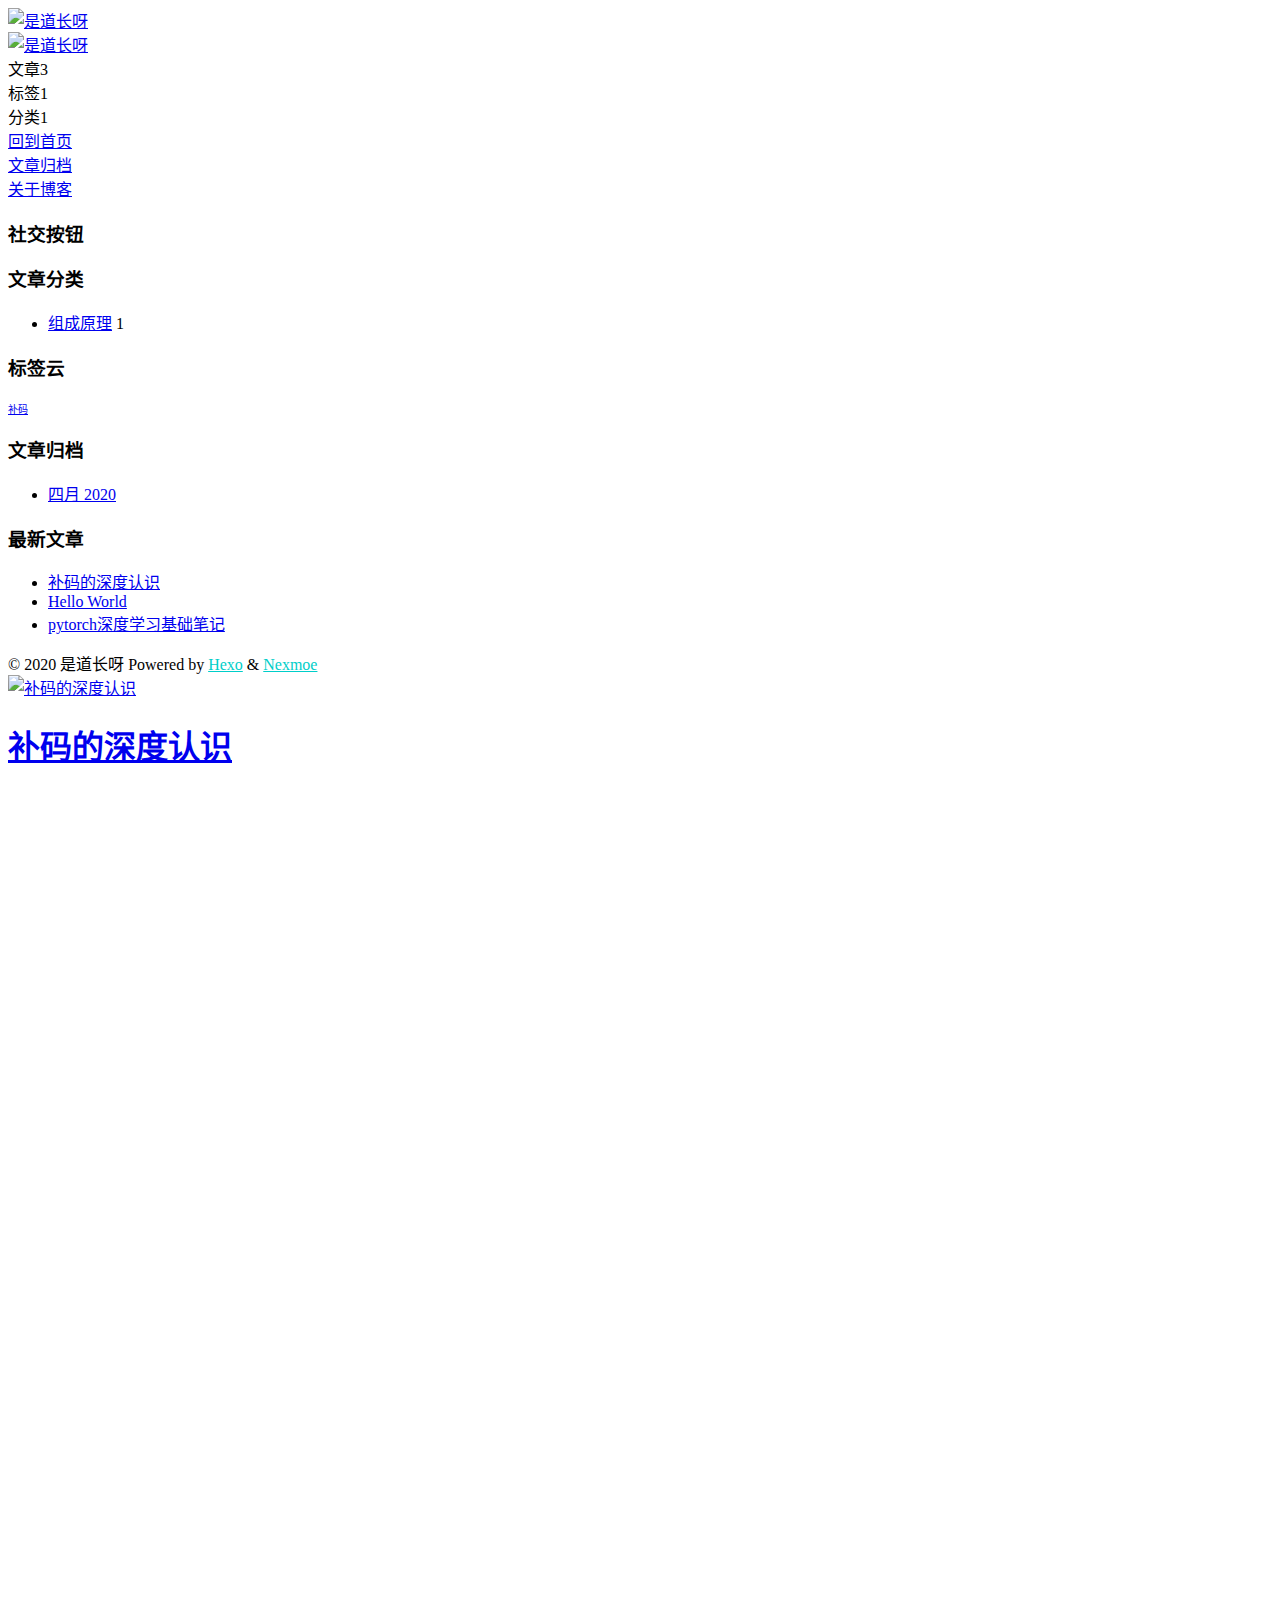
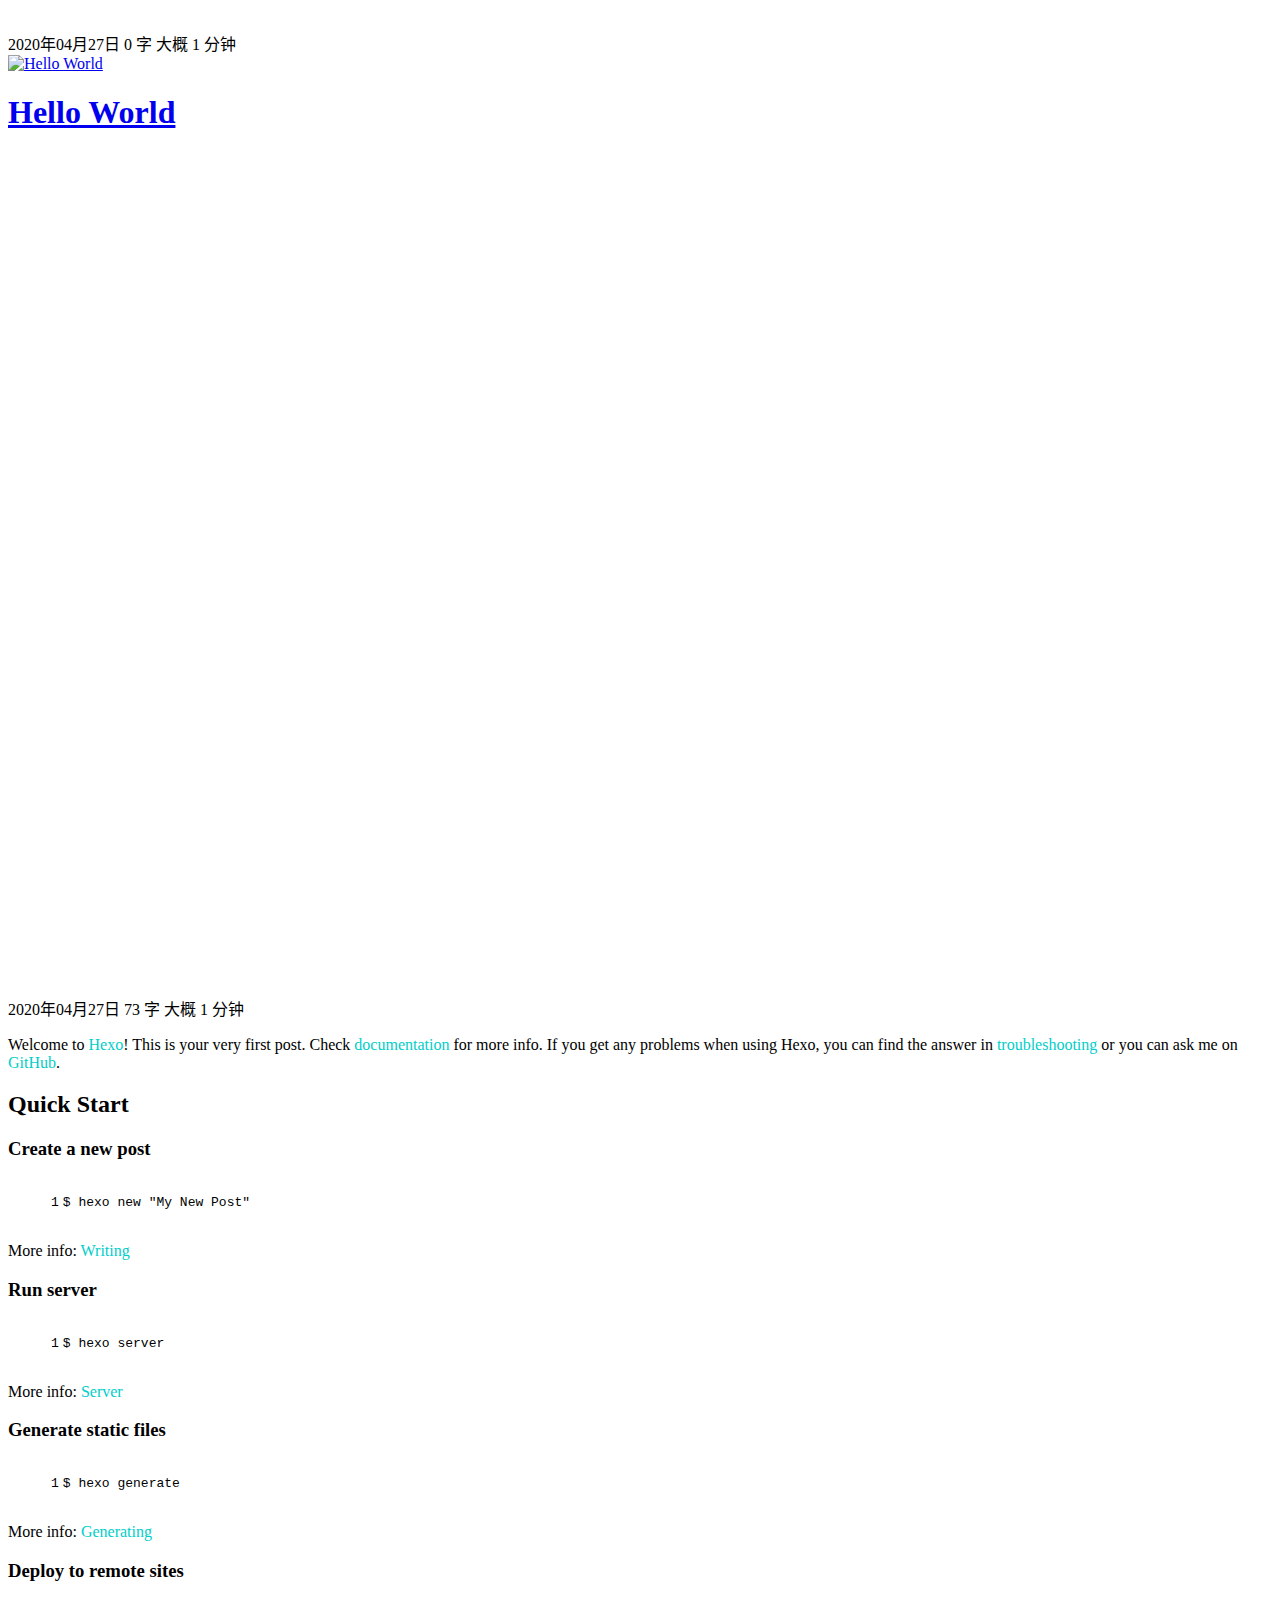
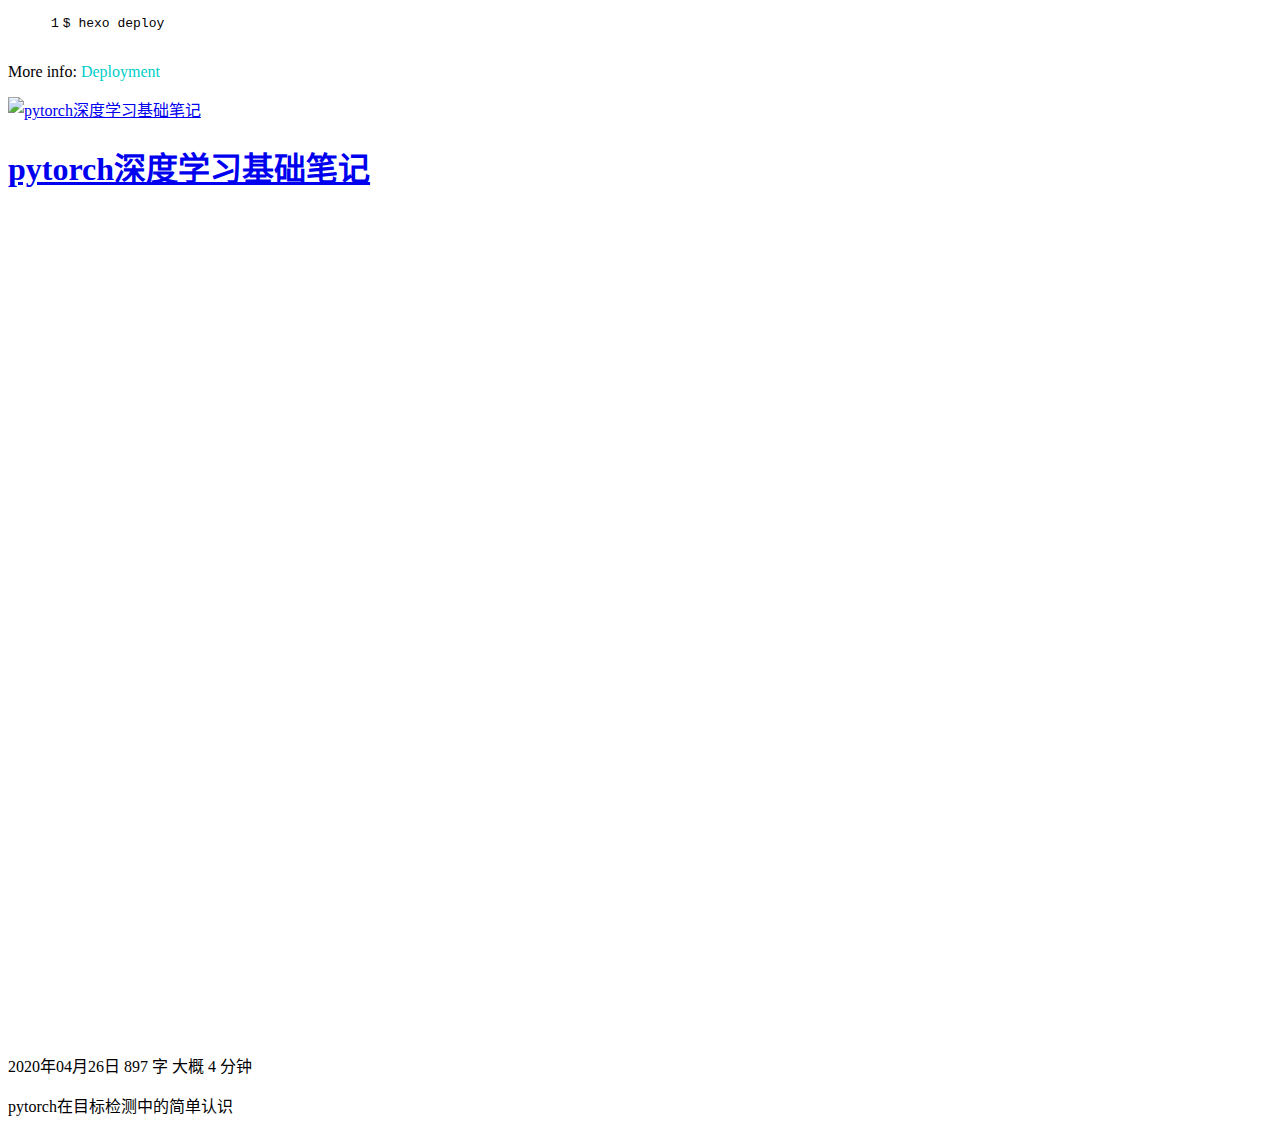
==== index.html @ f8212ff7 "Site updated: 2020-04-27 14:46:33" ====
<!DOCTYPE html>

<html lang="zh-CN">

<head>
  
  <title>傲寒道长的博客</title>
  <meta charset="UTF-8">
  <meta name="description" content="">
  <meta name="viewport" content="width=device-width, initial-scale=1, maximum-scale=5">
  
  

  <link rel="shortcut icon" href="/static/logo.png" type="image/png" />
  <meta property="og:type" content="website">
<meta property="og:title" content="傲寒道长的博客">
<meta property="og:url" content="http://www.yueblog.ml/">
<meta property="og:site_name" content="傲寒道长的博客">
<meta property="og:locale" content="zh_CN">
<meta property="article:author" content="是道长呀">
<meta name="twitter:card" content="summary">
  <!-- <link rel="stylesheet" href="https://cdn.jsdelivr.net/combine/gh/nexmoe/nexmoe.github.io@latest/css/style.css,npm/highlight.js@9.15.8/styles/atom-one-dark.css,gh/nexmoe/nexmoe.github.io@latest/lib/mdui_043tiny/css/mdui.css,gh/nexmoe/nexmoe.github.io@latest/lib/iconfont/iconfont.css" crossorigin> -->
  <link href="https://cdn.bootcdn.net/ajax/libs/highlight.js/10.0.0/styles/github-gist.min.css" rel="stylesheet">
<script src="//cdn.bootcss.com/highlight.js/9.2.0/highlight.min.js"></script>
  <link rel="stylesheet" href="https://cdn.jsdelivr.net/gh/ceresopa/ceresopa.github.io@latest/lib/mdui_043tiny/css/mdui.css">
  <link rel="stylesheet" href="https://cdn.jsdelivr.net/gh/ceresopa/ceresopa.github.io@latest/lib/iconfont/iconfont.css">
  <link rel="stylesheet" href="https://cdn.jsdelivr.net/gh/ceresopa/ceresopa.github.io@latest/css/style.css">
  
  <!--<link rel="stylesheet" href="/css/style.css?v=1587969988348">-->

   
    <style>
      .nexmoe-avatar img:hover {
        -webkit-transform: rotateZ(360deg);
        -moz-transform: rotateZ(360deg);
        transform: rotateZ(360deg);
      }	
    </style>
  
<meta name="generator" content="Hexo 4.2.0"></head>

<body class="mdui-drawer-body-left">
  
  <div id="nexmoe-background">
    <div class="nexmoe-bg" style="background-image: url(https://cdn.jsdelivr.net/gh/nexmoe/nexmoe.github.io@latest/images/images/5c3aec85a4343.jpg)"></div>
    <div class="mdui-appbar mdui-shadow-0">
      <div class="mdui-toolbar">
        <a mdui-drawer="{target: '#drawer', swipe: true}" title="menu" class="mdui-btn mdui-btn-icon mdui-ripple"><i class="mdui-icon nexmoefont icon-menu"></i></a>
        <div class="mdui-toolbar-spacer"></div>
        <!--<a href="javascript:;" class="mdui-btn mdui-btn-icon"><i class="mdui-icon material-icons">search</i></a>-->
        <a href="/" title="是道长呀" class="mdui-btn mdui-btn-icon"><img src="https://cdn.jsdelivr.net/gh/ceresopa/ceresopa.github.io@latest/images/avatar.jpg" alt="是道长呀"></a>
       </div>
    </div>
  </div>
  <div id="nexmoe-header">
      <div class="nexmoe-drawer mdui-drawer" id="drawer">
    <div class="nexmoe-avatar mdui-ripple">
        <a href="/" title="是道长呀">
            <img src="https://cdn.jsdelivr.net/gh/ceresopa/ceresopa.github.io@latest/images/avatar.jpg" alt="是道长呀" alt="是道长呀">
        </a>
    </div>
    <div class="nexmoe-count">
        <div><span>文章</span>3</div>
        <div><span>标签</span>1</div>
        <div><span>分类</span>1</div>
    </div>
    <div class="nexmoe-list mdui-list" mdui-collapse="{accordion: true}">
        
        <a class="nexmoe-list-item mdui-list-item mdui-ripple" href="/" title="回到首页">
            <i class="mdui-list-item-icon nexmoefont icon-home"></i>
            <div class="mdui-list-item-content">
                回到首页
            </div>
        </a>
        
        <a class="nexmoe-list-item mdui-list-item mdui-ripple" href="/archives" title="文章归档">
            <i class="mdui-list-item-icon nexmoefont icon-container"></i>
            <div class="mdui-list-item-content">
                文章归档
            </div>
        </a>
        
        <a class="nexmoe-list-item mdui-list-item mdui-ripple" href="/about" title="关于博客">
            <i class="mdui-list-item-icon nexmoefont icon-info-circle"></i>
            <div class="mdui-list-item-content">
                关于博客
            </div>
        </a>
        
    </div>
    <aside id="nexmoe-sidebar">
  
  <div class="nexmoe-widget-wrap">
    <h3 class="nexmoe-widget-title">社交按钮</h3>
    <div class="nexmoe-widget nexmoe-social">
        <a class="mdui-ripple" href="https://space.bilibili.com/510005777" target="_blank" mdui-tooltip="{content: '哔哩哔哩'}" style="color: rgb(231, 106, 141);background-color: rgba(231, 106, 141, .15);">
            <i class="nexmoefont icon-bilibili"></i>
        </a><a class="mdui-ripple" href="https://mp.weixin.qq.com/s/idnxVNwVyHUgS9f6Pe8Hog" target="_blank" mdui-tooltip="{content: '微信公众号'}" style="color: rgb(0,184,148);background-color: rgba(0,184,148, .15);">
            <i class="nexmoefont icon-wechat-fill"></i>
        </a>
    </div>
</div>
  
  
  <div class="nexmoe-widget-wrap">
    <h3 class="nexmoe-widget-title">文章分类</h3>
    <div class="nexmoe-widget">

      <ul class="category-list">

        


        

        

        <li class="category-list-item">
          <a class="category-list-link" href="/categories/组成原理/">组成原理</a>
          <span class="category-list-count">1</span>
        </li>

        
      </ul>

    </div>
  </div>


  
  
  <div class="nexmoe-widget-wrap">
    <h3 class="nexmoe-widget-title">标签云</h3>
    <div id="randomtagcloud" class="nexmoe-widget tagcloud nexmoe-rainbow">
      <a href="/tags/%E8%A1%A5%E7%A0%81/" style="font-size: 10px;">补码</a>
    </div>
    
  </div>

  
  
  <div class="nexmoe-widget-wrap">
    <h3 class="nexmoe-widget-title">文章归档</h3>
    <div class="nexmoe-widget">
      <ul class="archive-list"><li class="archive-list-item"><a class="archive-list-link" href="/archives/2020/04/">四月 2020</a></li></ul>
    </div>
  </div>


  
  
  <div class="nexmoe-widget-wrap">
    <h3 class="nexmoe-widget-title">最新文章</h3>
    <div class="nexmoe-widget">
      <ul>
        
          <li>
            <a href="/2020/04/27/%E8%A1%A5%E7%A0%81%E7%9A%84%E6%B7%B1%E5%BA%A6%E8%AE%A4%E8%AF%86/">补码的深度认识</a>
          </li>
        
          <li>
            <a href="/2020/04/27/hello-world/">Hello World</a>
          </li>
        
          <li>
            <a href="/2020/04/26/pytorch%E6%B7%B1%E5%BA%A6%E5%AD%A6%E4%B9%A0%E5%9F%BA%E7%A1%80%E7%AC%94%E8%AE%B0/">pytorch深度学习基础笔记</a>
          </li>
        
      </ul>
    </div>
  </div>

  
</aside>
    <div class="nexmoe-copyright">
        &copy; 2020 是道长呀
        Powered by <a href="http://hexo.io/" target="_blank">Hexo</a>
        & <a href="https://nexmoe.com/hexo-theme-nexmoe.html" target="_blank">Nexmoe</a>
    </div>
</div><!-- .nexmoe-drawer -->
  </div>
  <div id="nexmoe-content">
    <div class="nexmoe-primary">
        <section class="nexmoe-posts">
    
    <div class="nexmoe-post">
        <a href="/2020/04/27/%E8%A1%A5%E7%A0%81%E7%9A%84%E6%B7%B1%E5%BA%A6%E8%AE%A4%E8%AF%86/">
            
                <div class="nexmoe-post-cover mdui-ripple" style="padding-bottom: 66.66666666666666%;"> 
                    <img data-src="https://cdn.jsdelivr.net/gh/nexmoe/nexmoe.github.io@latest/images/images/5c3aec85a4343.jpg" data-sizes="auto" alt="补码的深度认识" class="lazyload">
                    <h1>补码的深度认识</h1>
                </div>
            
        </a>

        <div class="nexmoe-post-meta nexmoe-rainbow">
            <a><i class="nexmoefont icon-calendar-fill"></i>2020年04月27日</a>
            <a><i class="nexmoefont icon-areachart"></i>0 字</a>
            <a><i class="nexmoefont icon-time-circle-fill"></i>大概 1 分钟</a>
        </div>

        <article>
            
                
            
        </article>
    </div>
    
    <div class="nexmoe-post">
        <a href="/2020/04/27/hello-world/">
            
                <div class="nexmoe-post-cover mdui-ripple" style="padding-bottom: 66.66666666666666%;"> 
                    <img data-src="https://cdn.jsdelivr.net/gh/nexmoe/nexmoe.github.io@latest/images/images/5c3aec85a4343.jpg" data-sizes="auto" alt="Hello World" class="lazyload">
                    <h1>Hello World</h1>
                </div>
            
        </a>

        <div class="nexmoe-post-meta nexmoe-rainbow">
            <a><i class="nexmoefont icon-calendar-fill"></i>2020年04月27日</a>
            <a><i class="nexmoefont icon-areachart"></i>73 字</a>
            <a><i class="nexmoefont icon-time-circle-fill"></i>大概 1 分钟</a>
        </div>

        <article>
            
                <p>Welcome to <a href="https://hexo.io/" target="_blank" rel="noopener">Hexo</a>! This is your very first post. Check <a href="https://hexo.io/docs/" target="_blank" rel="noopener">documentation</a> for more info. If you get any problems when using Hexo, you can find the answer in <a href="https://hexo.io/docs/troubleshooting.html" target="_blank" rel="noopener">troubleshooting</a> or you can ask me on <a href="https://github.com/hexojs/hexo/issues" target="_blank" rel="noopener">GitHub</a>.</p>
<h2 id="Quick-Start"><a href="#Quick-Start" class="headerlink" title="Quick Start"></a>Quick Start</h2><h3 id="Create-a-new-post"><a href="#Create-a-new-post" class="headerlink" title="Create a new post"></a>Create a new post</h3><figure class="highlight bash"><table><tr><td class="gutter"><pre><span class="line">1</span><br></pre></td><td class="code"><pre><code class="hljs bash">$ hexo new <span class="hljs-string">"My New Post"</span><br></code></pre></td></tr></table></figure>

<p>More info: <a href="https://hexo.io/docs/writing.html" target="_blank" rel="noopener">Writing</a></p>
<h3 id="Run-server"><a href="#Run-server" class="headerlink" title="Run server"></a>Run server</h3><figure class="highlight bash"><table><tr><td class="gutter"><pre><span class="line">1</span><br></pre></td><td class="code"><pre><code class="hljs bash">$ hexo server<br></code></pre></td></tr></table></figure>

<p>More info: <a href="https://hexo.io/docs/server.html" target="_blank" rel="noopener">Server</a></p>
<h3 id="Generate-static-files"><a href="#Generate-static-files" class="headerlink" title="Generate static files"></a>Generate static files</h3><figure class="highlight bash"><table><tr><td class="gutter"><pre><span class="line">1</span><br></pre></td><td class="code"><pre><code class="hljs bash">$ hexo generate<br></code></pre></td></tr></table></figure>

<p>More info: <a href="https://hexo.io/docs/generating.html" target="_blank" rel="noopener">Generating</a></p>
<h3 id="Deploy-to-remote-sites"><a href="#Deploy-to-remote-sites" class="headerlink" title="Deploy to remote sites"></a>Deploy to remote sites</h3><figure class="highlight bash"><table><tr><td class="gutter"><pre><span class="line">1</span><br></pre></td><td class="code"><pre><code class="hljs bash">$ hexo deploy<br></code></pre></td></tr></table></figure>

<p>More info: <a href="https://hexo.io/docs/one-command-deployment.html" target="_blank" rel="noopener">Deployment</a></p>

            
        </article>
    </div>
    
    <div class="nexmoe-post">
        <a href="/2020/04/26/pytorch%E6%B7%B1%E5%BA%A6%E5%AD%A6%E4%B9%A0%E5%9F%BA%E7%A1%80%E7%AC%94%E8%AE%B0/">
            
                <div class="nexmoe-post-cover mdui-ripple" style="padding-bottom: 66.66666666666666%;"> 
                    <img data-src="https://cdn.jsdelivr.net/gh/nexmoe/nexmoe.github.io@latest/images/images/5c3aec85a4343.jpg" data-sizes="auto" alt="pytorch深度学习基础笔记" class="lazyload">
                    <h1>pytorch深度学习基础笔记</h1>
                </div>
            
        </a>

        <div class="nexmoe-post-meta nexmoe-rainbow">
            <a><i class="nexmoefont icon-calendar-fill"></i>2020年04月26日</a>
            <a><i class="nexmoefont icon-areachart"></i>897 字</a>
            <a><i class="nexmoefont icon-time-circle-fill"></i>大概 4 分钟</a>
        </div>

        <article>
            
                <p>pytorch在目标检测中的简单认识</p>
            
        </article>
    </div>
    
</section>

    </div>
  </div>
  <script src="https://cdn.jsdelivr.net/combine/npm/lazysizes@5.1.0/lazysizes.min.js,gh/highlightjs/cdn-release@9.15.8/build/highlight.min.js,npm/mdui@0.4.3/dist/js/mdui.min.js,gh/nexmoe/nexmoe.github.io@latest/js/app.js"></script>
<script>hljs.initHighlightingOnLoad();</script>
<!--<script src="/js/app.js?v=1587969988349"></script>-->


    <script src="https://cdn.jsdelivr.net/gh/xtaodada/xtaodada.github.io@0.0.2/copy.js"></script>


 
<script> 
!function(e,t,a){function n(){c(".heart{width: 10px;height: 10px;position: fixed;background: #f00;transform: rotate(45deg);-webkit-transform: rotate(45deg);-moz-transform: rotate(45deg);}.heart:after,.heart:before{content: '';width: inherit;height: inherit;background: inherit;border-radius: 50%;-webkit-border-radius: 50%;-moz-border-radius: 50%;position: fixed;}.heart:after{top: -5px;}.heart:before{left: -5px;}"),o(),r()}function r(){for(var e=0;e<d.length;e++)d[e].alpha<=0?(t.body.removeChild(d[e].el),d.splice(e,1)):(d[e].y--,d[e].scale+=.004,d[e].alpha-=.013,d[e].el.style.cssText="left:"+d[e].x+"px;top:"+d[e].y+"px;opacity:"+d[e].alpha+";transform:scale("+d[e].scale+","+d[e].scale+") rotate(45deg);background:"+d[e].color+";z-index:99999");requestAnimationFrame(r)}function o(){var t="function"==typeof e.onclick&&e.onclick;e.onclick=function(e){t&&t(),i(e)}}function i(e){var a=t.createElement("div");a.className="heart",d.push({el:a,x:e.clientX-5,y:e.clientY-5,scale:1,alpha:1,color:s()}),t.body.appendChild(a)}function c(e){var a=t.createElement("style");a.type="text/css";try{a.appendChild(t.createTextNode(e))}catch(t){a.styleSheet.cssText=e}t.getElementsByTagName("head")[0].appendChild(a)}function s(){return"rgb("+~~(255*Math.random())+","+~~(255*Math.random())+","+~~(255*Math.random())+")"}var d=[];e.requestAnimationFrame=function(){return e.requestAnimationFrame||e.webkitRequestAnimationFrame||e.mozRequestAnimationFrame||e.oRequestAnimationFrame||e.msRequestAnimationFrame||function(e){setTimeout(e,1e3/60)}}(),n()}(window,document);
</script>

  



    <!-- Tencent Analytics -->
<script>
    (function() {
        var hm = document.createElement("script");
        hm.src = "//tajs.qq.com/stats?sId=66549700";
        var s = document.getElementsByTagName("script")[0];
        s.parentNode.insertBefore(hm, s);
    })();
</script>



  <script src="https://cdn.jsdelivr.net/npm/jquery@3.4.1/dist/jquery.min.js"></script>
<script>

$(window).scroll(function() {
        var height = $(document).scrollTop();
        // console.log("gun",height); 
        if (height > 0) {
          $('#back-to-top').addClass('back-to-top-on');
        }else{
          $('#back-to-top').removeClass('back-to-top-on');
        }
      }); 

</script>
</body>
<style>



#nexmoe-header .nexmoe-list .nexmoe-list-item.active {
    opacity: .9;
    background: #00cec9;
    box-shadow: 0 2px 12px #00cec9;
}



article h2:after {
    background: #00cec9;
    box-shadow: 0 2px 12px rgba(78, 169, 255, 0.85);
}

.nexmoe-archives li::after {
    background: rgba(0, 206, 201, 0.2);
}

article a {
    -webkit-transition: all .35s ease-out;
    transition: all .35s ease-out;
    color: #00cec9;
    text-decoration: none;
    word-wrap: break-word;
}

article a:hover {
    -webkit-transition: all .35s ease-out;
    transition: all .35s ease-out;
    color: #087c76;
    text-decoration: none;
    word-wrap: break-word;
}

#nexmoe-content .nexmoe-post .nexmoe-post-copyright a {
  -webkit-transition: all .35s ease-out;
    transition: all .35s ease-out;
    color: #00cec9;
    word-wrap: break-word;
}

#nexmoe-content .nexmoe-post .nexmoe-post-copyright a :hover {
    color: #00cec9;
    -webkit-transition: all .35s ease-out;
    transition: all .35s ease-out;
}

#nexmoe-header .nexmoe-copyright a {
    color: #00cec9;
}




</style>

</html>
---- css/style.css ----
*,
*::after,
*::before {
  box-sizing: border-box;
}
a {
  text-decoration: none;
}
body {
  max-width: 1200px;
  margin: auto !important;
}
#nexmoe-background .nexmoe-bg {
  opacity: 0.2;
  background-size: cover;
  filter: blur(30px);
  height: 100vh;
  width: 100%;
  position: fixed;
  top: 0;
  left: 0;
  z-index: -1;
}
#nexmoe-background .mdui-appbar {
  padding: 10px;
  display: none;
}
#nexmoe-background .mdui-appbar img {
  width: 100%;
}
@media screen and (max-width: 1023px) {
  .nexmoe-bg {
    position: relative;
  }
  .mdui-appbar {
    display: block !important;
  }
}
#nexmoe-header {
  margin-left: -240px;
}
#nexmoe-header .mdui-drawer {
  left: unset;
  scrollbar-width: none;
}
#nexmoe-header .mdui-drawer::-webkit-scrollbar {
  display: none;
}
#nexmoe-header .nexmoe-avatar,
#nexmoe-header .nexmoe-avatar img {
  width: 100%;
  font-size: 0 0;
  border-radius: 80px;
  -webkit-border-radius: 80px;
  -moz-border-radius: 80px;
  box-shadow: inset 0 -1px 0 #333 sf;
  -webkit-transition: -webkit-transform 1.5s ease-out;
  -moz-transition: -moz-transform 1.5s ease-out;
  transition: transform 1.5s ease-out;
}
#nexmoe-header .nexmoe-avatar {
  margin: 45px;
  z-index: 4;
  position: relative;
  font-size: 0;
  width: calc(100% - 90px);
  overflow: hidden;
  border-radius: 100%;
  box-shadow: 0 0.3rem 2rem rgba(161,177,204,0.6);
}
#nexmoe-header .nexmoe-avatar a {
  padding-bottom: 100%;
  display: block;
  height: 0;
}
#nexmoe-header .nexmoe-count {
  padding: 0 30px;
  margin-bottom: 30px;
  display: -webkit-box;
  display: -ms-flexbox;
  display: flex;
}
#nexmoe-header .nexmoe-count div {
  -webkit-box-flex: 1;
  -ms-flex: 1;
  flex: 1;
  text-align: center;
  color: #a3a8ae;
}
#nexmoe-header .nexmoe-count div span {
  color: #363636;
  display: block;
}
#nexmoe-header .nexmoe-search input {
  border: none !important;
  background-color: transparent;
  padding: 20px;
  box-sizing: border-box;
  outline: none;
}
#nexmoe-header .nexmoe-social {
  padding: 5px;
}
#nexmoe-header .nexmoe-social a {
  width: 36px;
  height: 36px;
  line-height: 36px;
  margin: 5px;
  border-radius: 100%;
  display: inline-block;
  text-align: center;
  color: #606266;
}
#nexmoe-header .nexmoe-list {
  padding: 8px 20px;
}
#nexmoe-header .nexmoe-list .nexmoe-list-item {
  padding: 0 36px;
  color: #9ca2a8;
  transition: all 0.35s ease-out;
  border-radius: 15px;
  margin-bottom: 10px;
  text-align: center;
}
#nexmoe-header .nexmoe-list .nexmoe-list-item.active,
#nexmoe-header .nexmoe-list .nexmoe-list-item.active i {
  color: #fff;
}
#nexmoe-header .nexmoe-list .nexmoe-list-item.active {
  opacity: 0.9;
  background: #00cec9;
  box-shadow: 0 2px 12px #00cec9;
}
#nexmoe-header .nexmoe-list .nexmoe-list-item i {
  font-size: 22px;
  color: #9ca2a8;
}
#nexmoe-header .nexmoe-list .nexmoe-list-item .mdui-list-item-content {
  margin-left: 0px;
  transition: all 0.35s ease-out;
}
#nexmoe-header .nexmoe-widget-wrap {
  box-shadow: 0 0 1rem rgba(161,177,204,0.4);
  background-color: #fff;
  margin: 20px;
  border-radius: 15px;
  overflow: hidden;
  white-space: normal;
}
#nexmoe-header .nexmoe-widget-wrap .nexmoe-widget-title {
  font-size: 1.2em;
  font-weight: normal;
  padding: 12px 10px 10px;
  border-bottom: 1px solid #eee;
  margin: 0;
}
#nexmoe-header .nexmoe-widget-wrap .nexmoe-widget ul {
  list-style-type: none;
  padding: 0;
  margin: 0;
}
#nexmoe-header .nexmoe-widget-wrap .nexmoe-widget ul li {
  overflow: hidden;
  text-overflow: ellipsis;
  white-space: nowrap;
  border-bottom: 1px solid #eee;
  position: relative;
}
#nexmoe-header .nexmoe-widget-wrap .nexmoe-widget ul li a {
  padding: 14px 10px;
  display: block;
  color: #606266;
}
#nexmoe-header .nexmoe-widget-wrap .nexmoe-widget ul li:last-child {
  border-bottom: none;
}
#nexmoe-header .nexmoe-widget-wrap .nexmoe-widget .category-list-count {
  background-color: rgba(0,206,201,0.1);
  display: inline-block;
  width: 26px;
  height: 26px;
  line-height: 26px;
  text-align: center;
  border-radius: 100%;
  color: #00cec9;
  position: absolute;
  right: 10px;
  top: 10px;
}
#nexmoe-header .nexmoe-widget-wrap .tagcloud {
  padding: 10px;
  padding-bottom: 5px;
}
#nexmoe-header .nexmoe-widget-wrap .tagcloud a {
  border-radius: 15px;
  padding: 5px 10px;
  font-size: 12px !important;
  display: inline-block;
  margin-bottom: 5px;
}
#nexmoe-header .nexmoe-widget-wrap .tagcloud a:before {
  content: "# ";
}
#nexmoe-header .nexmoe-widget-wrap:first-child {
  margin-top: 0;
}
#nexmoe-header .nexmoe-copyright {
  padding: 0 30px;
  text-align: center;
  color: #777;
  white-space: normal;
  margin-bottom: 20px;
}
#nexmoe-header .nexmoe-copyright a {
  color: #ff4e6a;
}
@media screen and (max-width: 1024px) {
  #nexmoe-header {
    margin-left: 0;
  }
  #nexmoe-header .mdui-drawer {
    left: 0;
  }
}
#nexmoe-content {
  position: relative;
}
#nexmoe-content .nexmoe-primary {
  box-shadow: 0 0 1rem rgba(161,177,204,0.4);
  background-color: #fff;
  float: left;
  width: 100%;
  padding: 25px;
  position: absolute;
  min-height: 100vh;
}
#nexmoe-content .nexmoe-primary .nexmoe-page-nav {
  list-style: none;
  text-align: center;
  display: inline-block;
  color: #ddd;
  background-color: #f5f6f5;
  border-radius: 15px;
  margin-top: -10px;
}
#nexmoe-content .nexmoe-primary .nexmoe-page-nav .prev {
  margin-left: 8px;
}
#nexmoe-content .nexmoe-primary .nexmoe-page-nav .page-number,
#nexmoe-content .nexmoe-primary .nexmoe-page-nav .extend {
  color: #999;
  border-radius: 15px;
  width: 35px;
  height: 35px;
  line-height: 35px;
  margin-right: 8px;
  float: left;
}
#nexmoe-content .nexmoe-primary .nexmoe-page-nav .current {
  color: #fff;
  background: #00cec9;
  opacity: 0.9;
  box-shadow: 0 2px 12px #00cec9;
}
#nexmoe-content .nexmoe-posts {
  position: relative;
}
#nexmoe-content .nexmoe-posts .nexmoe-post {
  width: 100%;
  margin-bottom: 40px;
}
#nexmoe-content .nexmoe-posts .nexmoe-post article p:first-child {
  margin-top: 0;
}
#nexmoe-content .nexmoe-posts .nexmoe-post article p:last-child {
  margin-bottom: 0;
}
#nexmoe-content .nexmoe-posts .nexmoe-post-meta {
  margin: 10px 0 !important;
}
#nexmoe-content .nexmoe-posts .nexmoe-post:last-child {
  margin-bottom: 25px;
}
#nexmoe-content .nexmoe-post .nexmoe-post-cover {
  width: 100%;
  position: relative;
  overflow: hidden;
  border-radius: 15px;
  min-height: 95px;
  background-color: #eee;
}
#nexmoe-content .nexmoe-post .nexmoe-post-cover img {
  width: 100%;
  display: block;
  opacity: 0;
  transition: opacity 400ms ease-out;
  position: absolute;
  left: 0;
  top: 0;
  border-radius: 15px;
  border: 1px solid #eee;
}
#nexmoe-content .nexmoe-post .nexmoe-post-cover img.lazyloaded {
  opacity: 1;
}
#nexmoe-content .nexmoe-post .nexmoe-post-cover h1 {
  color: #fff;
  font-size: 2.5em;
  font-weight: normal;
  margin: 0;
  margin-top: 10px;
  padding-left: 1px;
  position: absolute;
  bottom: 0;
  width: 100%;
  box-sizing: border-box;
  text-transform: none;
  z-index: 1;
  margin: 0;
  padding: 25px;
}
#nexmoe-content .nexmoe-post .nexmoe-post-cover h1:after {
  background-image: -moz-linear-gradient(to top, rgba(16,16,16,0.35) 25%, rgba(16,16,16,0) 100%);
  background-image: -webkit-linear-gradient(to top, rgba(16,16,16,0.35) 25%, rgba(16,16,16,0) 100%);
  background-image: -ms-linear-gradient(to top, rgba(16,16,16,0.35) 25%, rgba(16,16,16,0) 100%);
  background-image: linear-gradient(to top, rgba(16,16,16,0.35) 25%, rgba(16,16,16,0) 100%);
  -moz-pointer-events: none;
  -webkit-pointer-events: none;
  -ms-pointer-events: none;
  pointer-events: none;
  background-size: cover;
  content: '';
  display: block;
  height: 100%;
  left: 0;
  position: absolute;
  bottom: 0;
  width: 100%;
  z-index: -1;
}
#nexmoe-content .nexmoe-post .nexmoe-post-meta {
  margin: 25px 0px;
  font-size: 0;
}
#nexmoe-content .nexmoe-post .nexmoe-post-meta a {
  border-radius: 20px;
  padding: 10px 18px;
  font-size: 14px;
  display: inline-block;
  margin-bottom: 5px;
  margin-right: 10px;
}
#nexmoe-content .nexmoe-post .nexmoe-post-meta a .nexmoefont {
  font-size: 14px;
}
#nexmoe-content .nexmoe-post .nexmoe-post-meta a:before,
#nexmoe-content .nexmoe-post .nexmoe-post-meta i:before {
  margin-right: 5px;
}
#nexmoe-content .nexmoe-post .nexmoe-post-copyright {
  margin-bottom: 20px;
  border-radius: 6px;
  padding: 20px;
  color: #2a2e2e;
  background-color: #fff;
  line-height: 1.5em;
  position: relative;
}
#nexmoe-content .nexmoe-post .nexmoe-post-copyright i {
  position: absolute;
  top: -10px;
  left: 13px;
  font-size: 20px;
  background: #f8f8f8;
  color: #666;
  border-radius: 100%;
  text-align: center;
  line-height: 24px;
  padding: 2px;
  height: 30px;
  width: 30px;
  border: 1px solid #eee;
}
#nexmoe-content .nexmoe-post .nexmoe-post-copyright a {
  color: #ff4e6a;
}
#nexmoe-content .nexmoe-post-footer {
  background-color: #f5f6f5;
  padding: 25px;
  margin: -25px;
  margin-top: 0;
}
#nexmoe-content::after {
  clear: both;
  display: table;
  content: ' ';
}
@media screen and (max-width: 1024px) {
  #nexmoe-content .nexmoe-primary {
    width: 100%;
    position: relative;
    min-height: 100vh;
  }
  #nexmoe-content .nexmoe-secondary {
    display: none;
  }
}
@media screen and (min-width: 1024px) {
  body {
    padding-left: 80px;
  }
  #nexmoe-header .mdui-drawer-close {
    -webkit-transform: translateX(-160px);
    transform: translateX(-160px);
  }
  #nexmoe-header .mdui-drawer-close .nexmoe-avatar {
    padding: 16px;
    width: 80px;
    margin-left: 160px;
    margin-top: 8px;
  }
  #nexmoe-header .mdui-drawer-close .nexmoe-count {
    padding: 16px;
    width: 80px;
    margin-left: 160px;
    display: block;
  }
  #nexmoe-header .mdui-drawer-close .nexmoe-count div {
    display: block;
    margin-bottom: 10px;
  }
  #nexmoe-header .mdui-drawer-close .nexmoe-count div:last-child {
    margin-bottom: 0;
  }
  #nexmoe-header .mdui-drawer-close .mdui-list {
    margin-left: 160px;
  }
  #nexmoe-header .mdui-drawer-close .nexmoe-list-item {
    padding: 0 17px;
    color: #9ca2a8;
  }
  #nexmoe-header .mdui-drawer-close .mdui-list-item-icon~.mdui-list-item-content {
    margin-left: 32px;
  }
  #nexmoe-header .mdui-drawer-close .nexmoe-list {
    padding: 8px 10px;
  }
}
article {
  color: #444;
  font-family: microsoft yahei;
}
article p {
  line-height: 24px;
}
article code {
  background-color: rgba(27,31,35,0.05);
  border-radius: 6px;
  font-size: 85%;
  padding: 0.2em 0.4em;
}
article code::-webkit-scrollbar {
  width: 10px;
  height: 10px;
}
article code::-webkit-scrollbar-thumb {
  border-radius: 6px;
  background-color: #888;
}
article pre {
  border-radius: 15px;
  overflow: hidden;
  -webkit-box-sizing: border-box;
  box-sizing: border-box;
  margin: 25px 0;
  padding: 15px;
  position: relative;
  background: #282c34;
  line-height: 1.3em;
}
article pre::before {
  background: #282c34;
  height: 32px;
  margin-bottom: 0;
  display: block;
}
article pre::after {
  position: absolute;
  border-radius: 50%;
  background: #ff5f56;
  width: 12px;
  height: 12px;
  top: 0;
  left: 12px;
  margin-top: 12px;
  -webkit-box-shadow: 20px 0 #ffbd2e, 40px 0 #27c93f;
  box-shadow: 20px 0 #ffbd2e, 40px 0 #27c93f;
}
article pre code {
  position: relative;
  border: none;
  border-radius: 0;
  font-size: 100%;
  font-family: Consolas;
}
article pre code::after {
  color: #5c6370;
  position: absolute;
  top: 0.5em;
  bottom: 0.5em;
  left: 0;
  text-align: left;
  clip: rect(-100px 2em 9999px 0);
  clip: rect(-100px 5ch 9999px 0);
  overflow: hidden;
  padding: 1px 0;
  padding-left: 12px;
  background: #282c34;
}
article a {
  -webkit-transition: all 0.35s ease-out;
  transition: all 0.35s ease-out;
  color: #00cec9;
  text-decoration: none;
  word-wrap: break-word;
}
article a:hover,
article a:focus {
  color: #00cec9;
}
article a:hover {
  text-decoration: underline;
}
article p {
  margin: 25px 0;
  position: relative;
}
article p::after {
  content: "";
  clear: both;
  display: block;
}
article del {
  color: #999;
  font-size: 0.9em;
}
article table.nexmoe-album {
  margin: -5px;
  max-width: calc(100% + 10px);
}
article table.nexmoe-album + .nexmoe-album {
  margin-top: 5px;
}
article table.nexmoe-album,
article table.nexmoe-album thead,
article table.nexmoe-album th,
article table.nexmoe-album td {
  border: none;
  box-shadow: none;
}
article table.nexmoe-album * {
  background-color: transparent !important;
}
article table.nexmoe-album th,
article table.nexmoe-album td {
  padding: 5px;
  height: 300px;
}
article table.nexmoe-album th a::after,
article table.nexmoe-album td a::after {
  display: none;
}
@media screen and (max-width: 1024px) {
  article table.nexmoe-album th,
  article table.nexmoe-album td {
    height: 100px;
  }
}
article table.nexmoe-album img {
  width: 100%;
  height: 100%;
  object-fit: cover;
}
article img {
  display: block;
  border-radius: 6px;
  border: 1px solid #eee;
}
article img.lazyload,
article img.lazyloading {
  opacity: 0;
  transition: opacity 400ms ease-out;
}
article img.lazyloaded {
  opacity: 1;
}
article h1,
article h2,
article h3,
article h4,
article h5,
article h6 {
  color: #111;
  margin: 25px 0;
}
article h4,
article h5,
article h6 {
  position: relative;
}
article h4:before,
article h5:before,
article h6:before {
  display: inline-block;
  width: 1em;
  content: '#';
  color: #00cec9;
}
article h1 {
  font-size: 2.5em;
}
article h2 {
  font-size: 1.7em;
  position: relative;
  padding-bottom: 10px;
}
article h2:before {
  content: "";
  width: 100%;
  padding: 0px 25px;
  border-bottom: 1px solid #eee;
  position: absolute;
  bottom: -1px;
  left: -25px;
  box-sizing: unset;
}
article h2:after {
  transition: all 0.35s ease-out;
  content: "";
  position: absolute;
  background: #00cec9;
  width: 1em;
  height: 5px;
  bottom: -3px;
  left: 0;
  border-radius: 6px;
  box-shadow: 0 2px 12px rgba(0,206,201,0.85);
}
article h2:hover:after {
  width: 2em;
}
article h3 {
  font-size: 1.3em;
}
article h4 {
  font-size: 1.15em;
}
article h5 {
  font-size: 1em;
}
article h6 {
  font-size: 0.9em;
}
article blockquote {
  color: #666;
  margin: 25px 0;
  padding: 0.1em 2.2em;
  background-color: #f8f8f8;
  line-height: 28px;
  position: relative;
  border-radius: 6px;
  border: 1px solid #eee;
  font-family: sf pro sc, sf pro display, sf pro icons, aos icons, pingfang sc, helvetica neue, helvetica, arial, sans-serif;
}
article blockquote:before {
  content: "\201C";
  top: 15px;
  left: 10px;
  position: absolute;
  color: #888;
  font-size: 3em;
}
article blockquote:after {
  content: "\201D";
  bottom: -8px;
  right: 10px;
  position: absolute;
  color: #888;
  font-size: 3em;
}
article hr {
  display: block;
  border: 0;
  border-top: 1px dashed #ccc;
  margin: 25px 0;
  padding: 0;
}
article sub,
article sup {
  font-size: 75%;
  line-height: 0;
  position: relative;
  vertical-align: baseline;
}
article sup {
  top: -0.5em;
}
article sub {
  bottom: -0.25em;
}
article ul {
  padding: 0 0 0 2em;
  margin-top: 0;
}
article ul .mdui-checkbox {
  padding-left: 22px;
  height: 18px;
}
article ul .mdui-checkbox-icon {
  top: 4px;
}
article ol {
  padding: 0 0 0 2.5em;
  margin-top: 0;
}
article > ol {
  list-style-type: none;
  counter-reset: item;
}
article > ol > li {
  position: relative;
}
article > ol > li::before {
  content: counter(item);
  counter-increment: item;
  position: absolute;
  top: 0;
  left: -2.5em;
  height: 1.5rem;
  width: 1.5rem;
  text-align: center;
  border-radius: 100%;
  background-color: rgba(255,78,106,0.1);
  color: #00cec9;
}
article li {
  line-height: 24px;
}
article li p {
  margin: 0 !important;
}
article dd {
  margin: 0 0 0 2em;
}
article table {
  color: #5b6064;
  border-spacing: 0;
  text-align: center;
  border-collapse: collapse;
  -webkit-box-shadow: 0 0 0 1px #eee;
  box-shadow: 0 0 0 1px #eee;
  display: inline-block;
  max-width: 100%;
  overflow: auto;
  white-space: nowrap;
  margin: auto;
  border-radius: 6px;
}
article table::-webkit-scrollbar {
  width: 6px;
  height: 6px;
}
article table::-webkit-scrollbar-thumb {
  background-color: #888;
}
article table thead {
  border-bottom: 1px solid #eee;
  background-color: #f8f8f8;
}
article table thead tr {
  background-color: #f8f8f8;
}
article table th {
  border-right: 1px solid #eee;
  padding: 13px 26px;
  font-weight: 400;
}
article table td {
  border-right: 1px solid #eee;
  padding: 13px 26px;
}
article table th:last-child,
article table td:last-child {
  border: none;
}
article table tr {
  background-color: #fff;
}
article table tr:nth-child(2n) {
  background-color: #f8f8f8;
}
article img,
article canvas,
article iframe,
article video,
article svg,
article select,
article textarea {
  width: auto;
  max-width: 100%;
}
details ul {
  padding-left: 1.7em;
}
summary {
  cursor: pointer;
}
summary i {
  margin-right: 0.3em;
  width: 24px;
}
summary .remove {
  display: none;
}
details[open] > summary .add {
  display: none;
}
details[open] > summary .remove {
  display: inline-block;
}
.aplayer {
  -webkit-box-shadow: 0 0 0 1px #eee !important;
  box-shadow: 0 0 0 1px #eee !important;
  border-radius: 6px !important;
  margin: 25px 0 !important;
}
.aplayer .aplayer-info {
  padding: 9px 7px 0 10px !important;
}
.aplayer .aplayer-info .aplayer-controller .aplayer-bar-wrap {
  margin-left: 1px !important;
  padding-right: 3px;
}
.aplayer .aplayer-info .aplayer-controller .aplayer-bar-wrap .aplayer-bar,
.aplayer .aplayer-info .aplayer-controller .aplayer-bar-wrap .aplayer-bar .aplayer-loaded,
.aplayer .aplayer-info .aplayer-controller .aplayer-bar-wrap .aplayer-bar .aplayer-played {
  height: 6px !important;
  border-radius: 6px !important;
}
.aplayer .aplayer-info .aplayer-controller .aplayer-bar-wrap .aplayer-bar .aplayer-played .aplayer-thumb {
  height: 12px !important;
  width: 12px !important;
  right: 3px !important;
  -webkit-box-shadow: 0 0 5px 0 rgba(0,0,0,0.18) !important;
  box-shadow: 0 0 5px 0 rgba(0,0,0,0.18) !important;
  -webkit-transition: all 0.35s ease-out;
  transition: all 0.35s ease-out;
}
.aplayer .aplayer-info .aplayer-controller .aplayer-volume-wrap .aplayer-volume-bar-wrap .aplayer-volume-bar,
.aplayer .aplayer-info .aplayer-controller .aplayer-volume-wrap .aplayer-volume-bar-wrap .aplayer-volume-bar .aplayer-volume {
  border-radius: 6px;
  width: 6px;
}
.aplayer .aplayer-info .aplayer-controller .aplayer-volume-wrap .aplayer-volume-bar-wrap .aplayer-volume-bar {
  right: 10.5px;
}
.aplayer .aplayer-list ol li {
  border-top: none !important;
}
.aplayer .aplayer-list ol li.aplayer-list-light {
  background: #f8f8f8 !important;
}
article .mdui-btn {
  background-color: #00cec9;
  color: #fff;
  border-radius: 6px;
}
article .mdui-btn:focus,
article .mdui-btn:hover {
  background-color: #00cec9;
  color: #fff;
}
font.douyin {
  text-shadow: -2px 0 rgba(0,255,255,0.5), 2px 0 rgba(255,0,0,0.5);
  animation: shake-it 0.5s reverse infinite cubic-bezier(0.68, -0.55, 0.27, 1.55);
}
.nexmoe-post-right {
  margin: 0px -25px;
  text-align: right;
}
.nexmoe-valign {
  display: -webkit-box !important;
  display: -webkit-flex !important;
  display: -ms-flexbox !important;
  display: flex !important;
  -webkit-box-align: center !important;
  -webkit-align-items: center !important;
  -ms-flex-align: center !important;
  align-items: center !important;
  height: 100%;
}
.nexmoe-post-right .nexmoe-fixed {
  position: fixed;
  z-index: 1000;
  height: 100vh;
  display: inline-block;
  top: 0;
}
@media screen and (max-width: 1024px) {
  .nexmoe-post-right {
    margin: 25px 0px;
    text-align: left;
  }
  .nexmoe-post-right .nexmoe-fixed {
    position: relative;
    height: auto;
    border: 1px solid #eee;
    border-radius: 15px;
  }
  #nexmoe-header .nexmoe-social a {
    margin: 10px;
    width: 45px;
    height: 45px;
    line-height: 45px;
  }
}
.nexmoe-post-right .nexmoe-toc {
  margin-left: 16px;
  width: 240px;
  text-align: left;
}
.nexmoe-post-right .nexmoe-toc a {
  color: rgba(0,0,0,0.6);
}
.nexmoe-post-right .nexmoe-toc ol {
  padding-left: 1em;
}
.nexmoe-post-right .nexmoe-toc li {
  margin: 1em 0;
}
.nexmoe-post-right .nexmoe-toc > ol {
  padding-left: 0;
}
.nexmoe-toc * {
  list-style: none;
}
photos img {
  width: 25%;
}
.nexmoe-rainbow a:nth-child(7n+1) {
  background-color: rgba(255,78,106,0.15);
  color: #ff4e6a;
}
.nexmoe-rainbow a:nth-child(7n+2) {
  background-color: rgba(255,118,30,0.15);
  color: #ff761e;
}
.nexmoe-rainbow a:nth-child(7n+3) {
  background-color: rgba(255,185,0,0.15);
  color: #ffb900;
}
.nexmoe-rainbow a:nth-child(7n+4) {
  background-color: rgba(51,213,122,0.15);
  color: #33d57a;
}
.nexmoe-rainbow a:nth-child(7n+5) {
  background-color: rgba(0,219,255,0.15);
  color: #00dbff;
}
.nexmoe-rainbow a:nth-child(7n+6) {
  background-color: rgba(26,152,255,0.15);
  color: #1a98ff;
}
.nexmoe-rainbow a:nth-child(7n+7) {
  background-color: rgba(144,144,255,0.15);
  color: #9090ff;
}
@-moz-keyframes shake-it {
  0% {
    text-shadow: 0 0 rgba(0,255,255,0.5), 0 0 rgba(255,0,0,0.5);
  }
  25% {
    text-shadow: -1px 0 rgba(0,255,255,0.5), 1px 0 rgba(255,0,0,0.5);
  }
  50% {
    text-shadow: -3px 0 rgba(0,255,255,0.5), 1px 0 rgba(255,0,0,0.5);
  }
  100% {
    text-shadow: 1px 0 rgba(0,255,255,0.5), 3px 0 rgba(255,0,0,0.5);
  }
}
@-webkit-keyframes shake-it {
  0% {
    text-shadow: 0 0 rgba(0,255,255,0.5), 0 0 rgba(255,0,0,0.5);
  }
  25% {
    text-shadow: -1px 0 rgba(0,255,255,0.5), 1px 0 rgba(255,0,0,0.5);
  }
  50% {
    text-shadow: -3px 0 rgba(0,255,255,0.5), 1px 0 rgba(255,0,0,0.5);
  }
  100% {
    text-shadow: 1px 0 rgba(0,255,255,0.5), 3px 0 rgba(255,0,0,0.5);
  }
}
@-o-keyframes shake-it {
  0% {
    text-shadow: 0 0 rgba(0,255,255,0.5), 0 0 rgba(255,0,0,0.5);
  }
  25% {
    text-shadow: -1px 0 rgba(0,255,255,0.5), 1px 0 rgba(255,0,0,0.5);
  }
  50% {
    text-shadow: -3px 0 rgba(0,255,255,0.5), 1px 0 rgba(255,0,0,0.5);
  }
  100% {
    text-shadow: 1px 0 rgba(0,255,255,0.5), 3px 0 rgba(255,0,0,0.5);
  }
}
@keyframes shake-it {
  0% {
    text-shadow: 0 0 rgba(0,255,255,0.5), 0 0 rgba(255,0,0,0.5);
  }
  25% {
    text-shadow: -1px 0 rgba(0,255,255,0.5), 1px 0 rgba(255,0,0,0.5);
  }
  50% {
    text-shadow: -3px 0 rgba(0,255,255,0.5), 1px 0 rgba(255,0,0,0.5);
  }
  100% {
    text-shadow: 1px 0 rgba(0,255,255,0.5), 3px 0 rgba(255,0,0,0.5);
  }
}
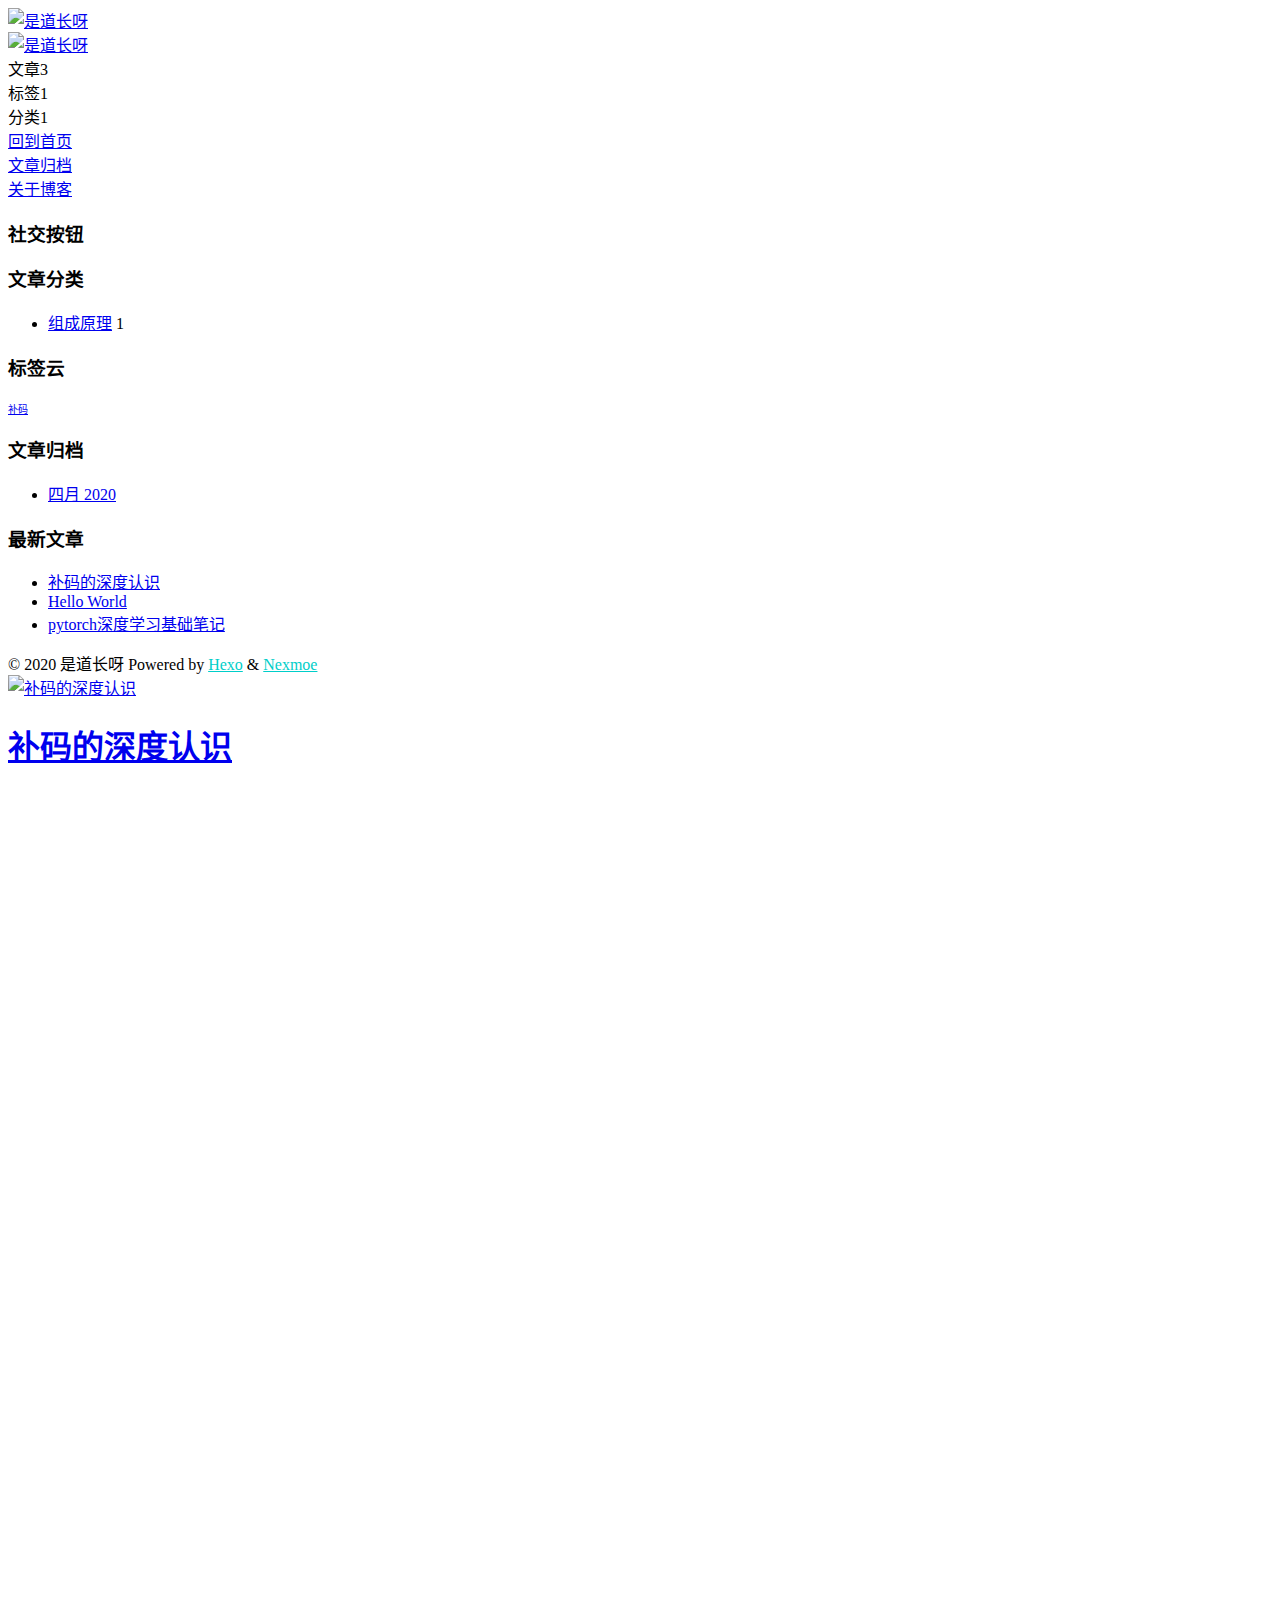
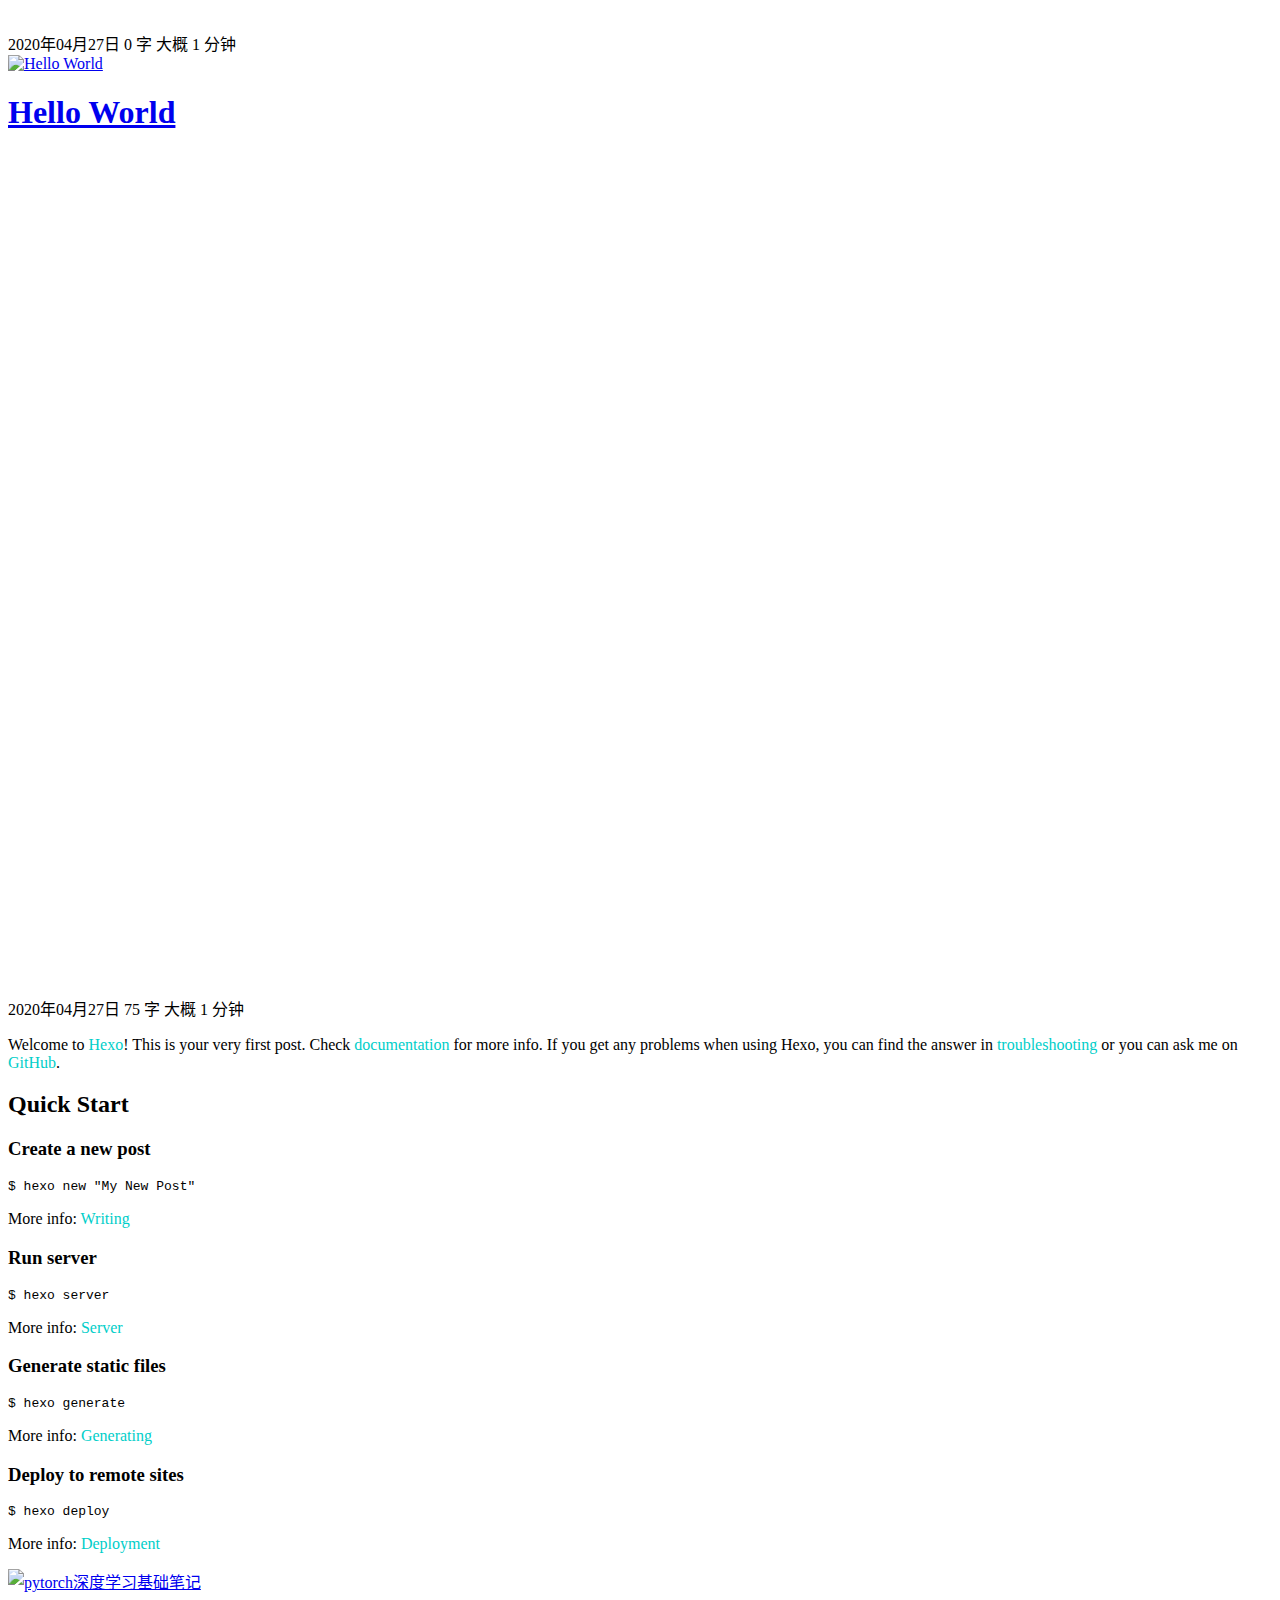
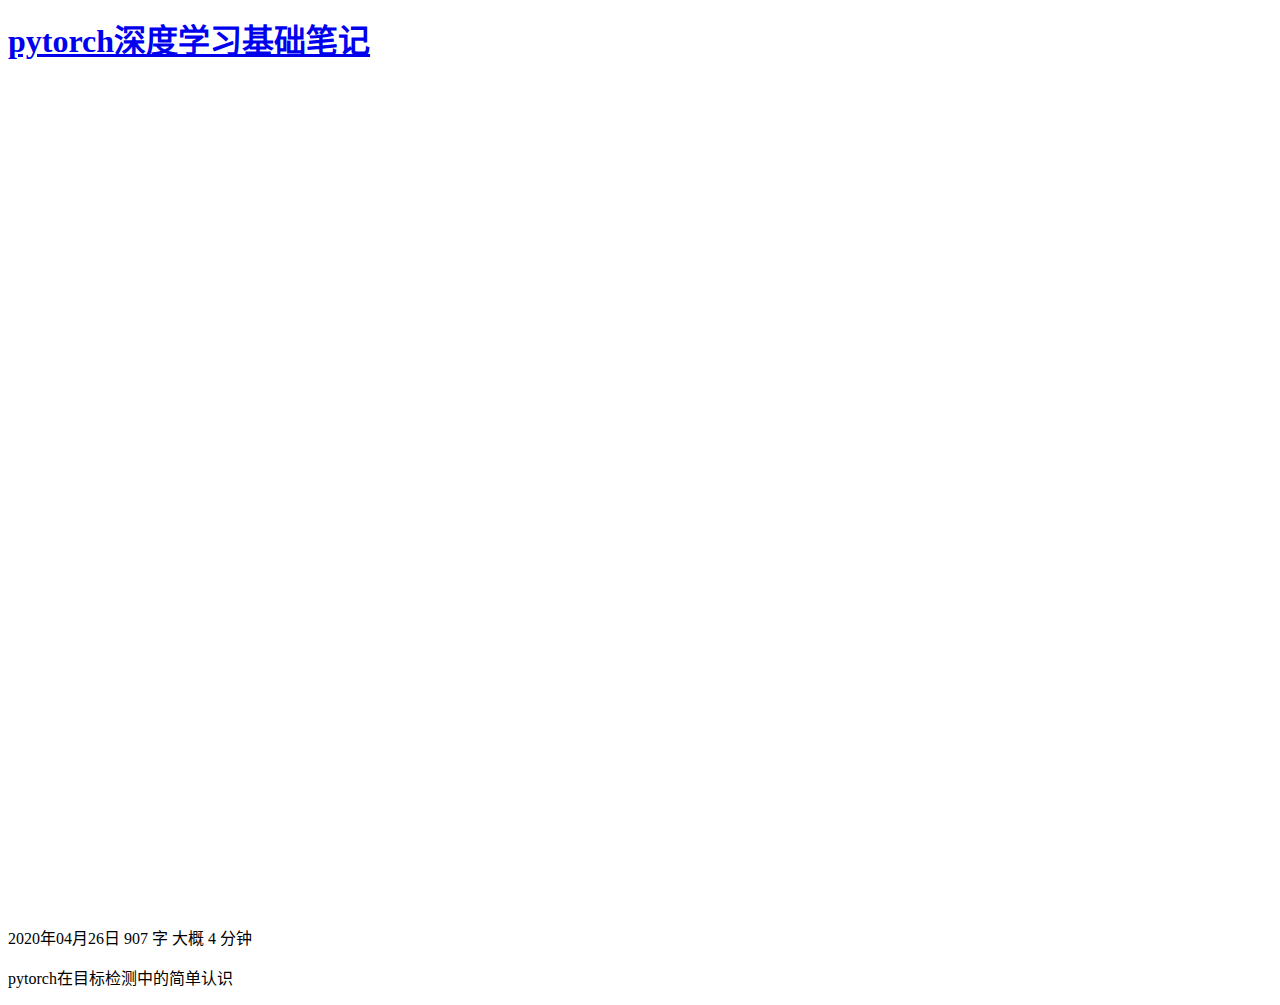
==== commit af485e51: "Site updated: 2020-04-27 15:02:20" ====
--- a/index.html
+++ b/index.html
@@ -22,11 +22,11 @@
   <!-- <link rel="stylesheet" href="https://cdn.jsdelivr.net/combine/gh/nexmoe/nexmoe.github.io@latest/css/style.css,npm/highlight.js@9.15.8/styles/atom-one-dark.css,gh/nexmoe/nexmoe.github.io@latest/lib/mdui_043tiny/css/mdui.css,gh/nexmoe/nexmoe.github.io@latest/lib/iconfont/iconfont.css" crossorigin> -->
   <link href="https://cdn.bootcdn.net/ajax/libs/highlight.js/10.0.0/styles/github-gist.min.css" rel="stylesheet">
 <script src="//cdn.bootcss.com/highlight.js/9.2.0/highlight.min.js"></script>
-  <link rel="stylesheet" href="https://cdn.jsdelivr.net/gh/ceresopa/ceresopa.github.io@latest/lib/mdui_043tiny/css/mdui.css">
-  <link rel="stylesheet" href="https://cdn.jsdelivr.net/gh/ceresopa/ceresopa.github.io@latest/lib/iconfont/iconfont.css">
-  <link rel="stylesheet" href="https://cdn.jsdelivr.net/gh/ceresopa/ceresopa.github.io@latest/css/style.css">
-  
-  <!--<link rel="stylesheet" href="/css/style.css?v=1587969988348">-->
+  <link rel="stylesheet" href="https://cdn.jsdelivr.net/gh/ceresopa/ceresopa.github.io@master/lib/mdui_043tiny/css/mdui.css">
+  <link rel="stylesheet" href="https://cdn.jsdelivr.net/gh/ceresopa/ceresopa.github.io@master/lib/iconfont/iconfont.css">
+  <link rel="stylesheet" href="https://cdn.jsdelivr.net/gh/ceresopa/ceresopa.github.io@master/static/style.css">
+  
+  <!--<link rel="stylesheet" href="/css/style.css?v=1587970916032">-->
 
    
     <style>
@@ -42,13 +42,13 @@
 <body class="mdui-drawer-body-left">
   
   <div id="nexmoe-background">
-    <div class="nexmoe-bg" style="background-image: url(https://cdn.jsdelivr.net/gh/nexmoe/nexmoe.github.io@latest/images/images/5c3aec85a4343.jpg)"></div>
+    <div class="nexmoe-bg" style="background-image: url(https://cdn.jsdelivr.net/gh/ceresopa/ceresopa.github.io@master/images/cover.jpg)"></div>
     <div class="mdui-appbar mdui-shadow-0">
       <div class="mdui-toolbar">
         <a mdui-drawer="{target: '#drawer', swipe: true}" title="menu" class="mdui-btn mdui-btn-icon mdui-ripple"><i class="mdui-icon nexmoefont icon-menu"></i></a>
         <div class="mdui-toolbar-spacer"></div>
         <!--<a href="javascript:;" class="mdui-btn mdui-btn-icon"><i class="mdui-icon material-icons">search</i></a>-->
-        <a href="/" title="是道长呀" class="mdui-btn mdui-btn-icon"><img src="https://cdn.jsdelivr.net/gh/ceresopa/ceresopa.github.io@latest/images/avatar.jpg" alt="是道长呀"></a>
+        <a href="/" title="是道长呀" class="mdui-btn mdui-btn-icon"><img src="https://cdn.jsdelivr.net/gh/ceresopa/ceresopa.github.io@master/images/avatar.jpg" alt="是道长呀"></a>
        </div>
     </div>
   </div>
@@ -56,7 +56,7 @@
       <div class="nexmoe-drawer mdui-drawer" id="drawer">
     <div class="nexmoe-avatar mdui-ripple">
         <a href="/" title="是道长呀">
-            <img src="https://cdn.jsdelivr.net/gh/ceresopa/ceresopa.github.io@latest/images/avatar.jpg" alt="是道长呀" alt="是道长呀">
+            <img src="https://cdn.jsdelivr.net/gh/ceresopa/ceresopa.github.io@master/images/avatar.jpg" alt="是道长呀" alt="是道长呀">
         </a>
     </div>
     <div class="nexmoe-count">
@@ -187,7 +187,7 @@
         <a href="/2020/04/27/%E8%A1%A5%E7%A0%81%E7%9A%84%E6%B7%B1%E5%BA%A6%E8%AE%A4%E8%AF%86/">
             
                 <div class="nexmoe-post-cover mdui-ripple" style="padding-bottom: 66.66666666666666%;"> 
-                    <img data-src="https://cdn.jsdelivr.net/gh/nexmoe/nexmoe.github.io@latest/images/images/5c3aec85a4343.jpg" data-sizes="auto" alt="补码的深度认识" class="lazyload">
+                    <img data-src="https://cdn.jsdelivr.net/gh/ceresopa/ceresopa.github.io@master/images/cover.jpg" data-sizes="auto" alt="补码的深度认识" class="lazyload">
                     <h1>补码的深度认识</h1>
                 </div>
             
@@ -210,7 +210,7 @@
         <a href="/2020/04/27/hello-world/">
             
                 <div class="nexmoe-post-cover mdui-ripple" style="padding-bottom: 66.66666666666666%;"> 
-                    <img data-src="https://cdn.jsdelivr.net/gh/nexmoe/nexmoe.github.io@latest/images/images/5c3aec85a4343.jpg" data-sizes="auto" alt="Hello World" class="lazyload">
+                    <img data-src="https://cdn.jsdelivr.net/gh/ceresopa/ceresopa.github.io@master/images/cover.jpg" data-sizes="auto" alt="Hello World" class="lazyload">
                     <h1>Hello World</h1>
                 </div>
             
@@ -218,24 +218,20 @@
 
         <div class="nexmoe-post-meta nexmoe-rainbow">
             <a><i class="nexmoefont icon-calendar-fill"></i>2020年04月27日</a>
-            <a><i class="nexmoefont icon-areachart"></i>73 字</a>
+            <a><i class="nexmoefont icon-areachart"></i>75 字</a>
             <a><i class="nexmoefont icon-time-circle-fill"></i>大概 1 分钟</a>
         </div>
 
         <article>
             
                 <p>Welcome to <a href="https://hexo.io/" target="_blank" rel="noopener">Hexo</a>! This is your very first post. Check <a href="https://hexo.io/docs/" target="_blank" rel="noopener">documentation</a> for more info. If you get any problems when using Hexo, you can find the answer in <a href="https://hexo.io/docs/troubleshooting.html" target="_blank" rel="noopener">troubleshooting</a> or you can ask me on <a href="https://github.com/hexojs/hexo/issues" target="_blank" rel="noopener">GitHub</a>.</p>
-<h2 id="Quick-Start"><a href="#Quick-Start" class="headerlink" title="Quick Start"></a>Quick Start</h2><h3 id="Create-a-new-post"><a href="#Create-a-new-post" class="headerlink" title="Create a new post"></a>Create a new post</h3><figure class="highlight bash"><table><tr><td class="gutter"><pre><span class="line">1</span><br></pre></td><td class="code"><pre><code class="hljs bash">$ hexo new <span class="hljs-string">"My New Post"</span><br></code></pre></td></tr></table></figure>
-
+<h2 id="Quick-Start"><a href="#Quick-Start" class="headerlink" title="Quick Start"></a>Quick Start</h2><h3 id="Create-a-new-post"><a href="#Create-a-new-post" class="headerlink" title="Create a new post"></a>Create a new post</h3><pre><code class="bash">$ hexo new &quot;My New Post&quot;</code></pre>
 <p>More info: <a href="https://hexo.io/docs/writing.html" target="_blank" rel="noopener">Writing</a></p>
-<h3 id="Run-server"><a href="#Run-server" class="headerlink" title="Run server"></a>Run server</h3><figure class="highlight bash"><table><tr><td class="gutter"><pre><span class="line">1</span><br></pre></td><td class="code"><pre><code class="hljs bash">$ hexo server<br></code></pre></td></tr></table></figure>
-
+<h3 id="Run-server"><a href="#Run-server" class="headerlink" title="Run server"></a>Run server</h3><pre><code class="bash">$ hexo server</code></pre>
 <p>More info: <a href="https://hexo.io/docs/server.html" target="_blank" rel="noopener">Server</a></p>
-<h3 id="Generate-static-files"><a href="#Generate-static-files" class="headerlink" title="Generate static files"></a>Generate static files</h3><figure class="highlight bash"><table><tr><td class="gutter"><pre><span class="line">1</span><br></pre></td><td class="code"><pre><code class="hljs bash">$ hexo generate<br></code></pre></td></tr></table></figure>
-
+<h3 id="Generate-static-files"><a href="#Generate-static-files" class="headerlink" title="Generate static files"></a>Generate static files</h3><pre><code class="bash">$ hexo generate</code></pre>
 <p>More info: <a href="https://hexo.io/docs/generating.html" target="_blank" rel="noopener">Generating</a></p>
-<h3 id="Deploy-to-remote-sites"><a href="#Deploy-to-remote-sites" class="headerlink" title="Deploy to remote sites"></a>Deploy to remote sites</h3><figure class="highlight bash"><table><tr><td class="gutter"><pre><span class="line">1</span><br></pre></td><td class="code"><pre><code class="hljs bash">$ hexo deploy<br></code></pre></td></tr></table></figure>
-
+<h3 id="Deploy-to-remote-sites"><a href="#Deploy-to-remote-sites" class="headerlink" title="Deploy to remote sites"></a>Deploy to remote sites</h3><pre><code class="bash">$ hexo deploy</code></pre>
 <p>More info: <a href="https://hexo.io/docs/one-command-deployment.html" target="_blank" rel="noopener">Deployment</a></p>
 
             
@@ -246,7 +242,7 @@
         <a href="/2020/04/26/pytorch%E6%B7%B1%E5%BA%A6%E5%AD%A6%E4%B9%A0%E5%9F%BA%E7%A1%80%E7%AC%94%E8%AE%B0/">
             
                 <div class="nexmoe-post-cover mdui-ripple" style="padding-bottom: 66.66666666666666%;"> 
-                    <img data-src="https://cdn.jsdelivr.net/gh/nexmoe/nexmoe.github.io@latest/images/images/5c3aec85a4343.jpg" data-sizes="auto" alt="pytorch深度学习基础笔记" class="lazyload">
+                    <img data-src="https://cdn.jsdelivr.net/gh/ceresopa/ceresopa.github.io@master/images/cover.jpg" data-sizes="auto" alt="pytorch深度学习基础笔记" class="lazyload">
                     <h1>pytorch深度学习基础笔记</h1>
                 </div>
             
@@ -254,7 +250,7 @@
 
         <div class="nexmoe-post-meta nexmoe-rainbow">
             <a><i class="nexmoefont icon-calendar-fill"></i>2020年04月26日</a>
-            <a><i class="nexmoefont icon-areachart"></i>897 字</a>
+            <a><i class="nexmoefont icon-areachart"></i>907 字</a>
             <a><i class="nexmoefont icon-time-circle-fill"></i>大概 4 分钟</a>
         </div>
 
@@ -271,7 +267,7 @@
   </div>
   <script src="https://cdn.jsdelivr.net/combine/npm/lazysizes@5.1.0/lazysizes.min.js,gh/highlightjs/cdn-release@9.15.8/build/highlight.min.js,npm/mdui@0.4.3/dist/js/mdui.min.js,gh/nexmoe/nexmoe.github.io@latest/js/app.js"></script>
 <script>hljs.initHighlightingOnLoad();</script>
-<!--<script src="/js/app.js?v=1587969988349"></script>-->
+<!--<script src="/js/app.js?v=1587970916033"></script>-->
 
 
     <script src="https://cdn.jsdelivr.net/gh/xtaodada/xtaodada.github.io@0.0.2/copy.js"></script>
@@ -310,7 +306,7 @@
           $('#back-to-top').removeClass('back-to-top-on');
         }
       }); 
-
+      hljs.initHighlightingOnLoad();
 </script>
 </body>
 <style>
--- a/css/style.css
+++ b/css/style.css
@@ -453,70 +453,6 @@
 article p {
   line-height: 24px;
 }
-article code {
-  background-color: rgba(27,31,35,0.05);
-  border-radius: 6px;
-  font-size: 85%;
-  padding: 0.2em 0.4em;
-}
-article code::-webkit-scrollbar {
-  width: 10px;
-  height: 10px;
-}
-article code::-webkit-scrollbar-thumb {
-  border-radius: 6px;
-  background-color: #888;
-}
-article pre {
-  border-radius: 15px;
-  overflow: hidden;
-  -webkit-box-sizing: border-box;
-  box-sizing: border-box;
-  margin: 25px 0;
-  padding: 15px;
-  position: relative;
-  background: #282c34;
-  line-height: 1.3em;
-}
-article pre::before {
-  background: #282c34;
-  height: 32px;
-  margin-bottom: 0;
-  display: block;
-}
-article pre::after {
-  position: absolute;
-  border-radius: 50%;
-  background: #ff5f56;
-  width: 12px;
-  height: 12px;
-  top: 0;
-  left: 12px;
-  margin-top: 12px;
-  -webkit-box-shadow: 20px 0 #ffbd2e, 40px 0 #27c93f;
-  box-shadow: 20px 0 #ffbd2e, 40px 0 #27c93f;
-}
-article pre code {
-  position: relative;
-  border: none;
-  border-radius: 0;
-  font-size: 100%;
-  font-family: Consolas;
-}
-article pre code::after {
-  color: #5c6370;
-  position: absolute;
-  top: 0.5em;
-  bottom: 0.5em;
-  left: 0;
-  text-align: left;
-  clip: rect(-100px 2em 9999px 0);
-  clip: rect(-100px 5ch 9999px 0);
-  overflow: hidden;
-  padding: 1px 0;
-  padding-left: 12px;
-  background: #282c34;
-}
 article a {
   -webkit-transition: all 0.35s ease-out;
   transition: all 0.35s ease-out;
